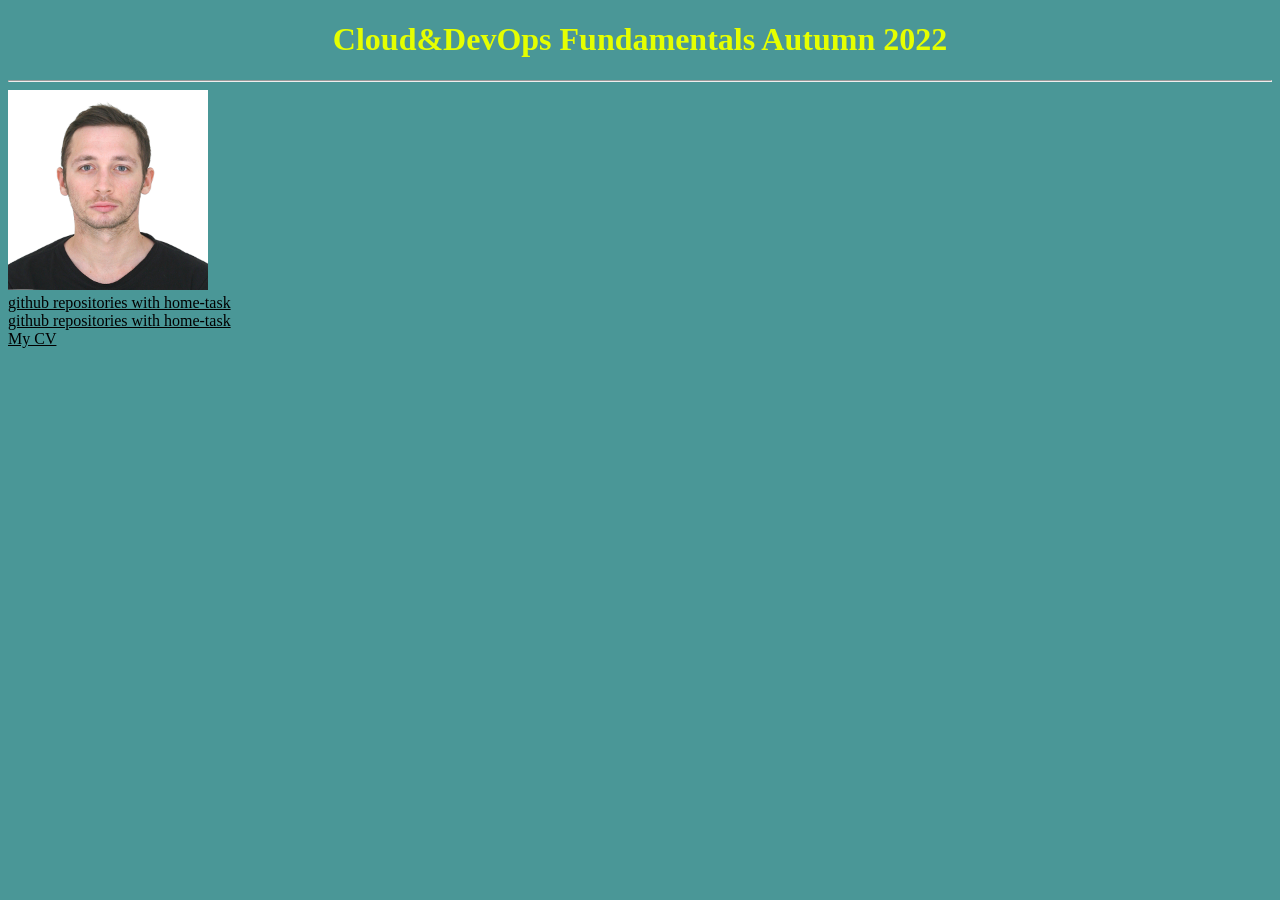
==== Final_project/web-for-Jenkins/index.html @ a4b30530 "page html" ====
<!DOCTYPE html>

<html>
    <head>
        <title>My CV V.1</title>
        <meta charset="utf-8">
        <link rel="stylesheet" href="style.css">
    </head>
    <body>
        <div class="wrapper"></div>
        <h1 class="index">Cloud&DevOps Fundamentals Autumn 2022</h1> 
        <hr>
        <img src="IMG_6873.jpg" height="200"> 
        <br>
        <a href="https://github.com/alex-shveps/EPAM_Homework" target="_blank" >github repositories with home-task </a>
        <br>
        <a href="https://github.com/alex-shveps/EPAM_Homework" target="_blank" >github repositories with home-task </a>
        <br>
        <a href="https://drive.google.com/file/d/1bqw9WfrogYB7DXxvoCJPKF1ls4EwMwh6/view?usp=share_link" target="_blank"> My CV </a>
    </body>
</html>
---- Final_project/web-for-Jenkins/style.css ----
[href="https://github.com/alex-shveps/EPAM_Homework"] {
    color: rgb(0, 0, 0);
}

[href="https://drive.google.com/file/d/1bqw9WfrogYB7DXxvoCJPKF1ls4EwMwh6/view?usp=share_link"] {
    color: rgb(0, 0, 0);
}
body{
    background-color: rgb(74, 151, 151);
}
.wrapperERROR {
    width: 100;
    background-color: blue;
}

.index {
    text-align: center;
    color: rgb(229, 255, 0);
}

.error {
    text-align: center;
    color: rgb(255, 0, 0);
}
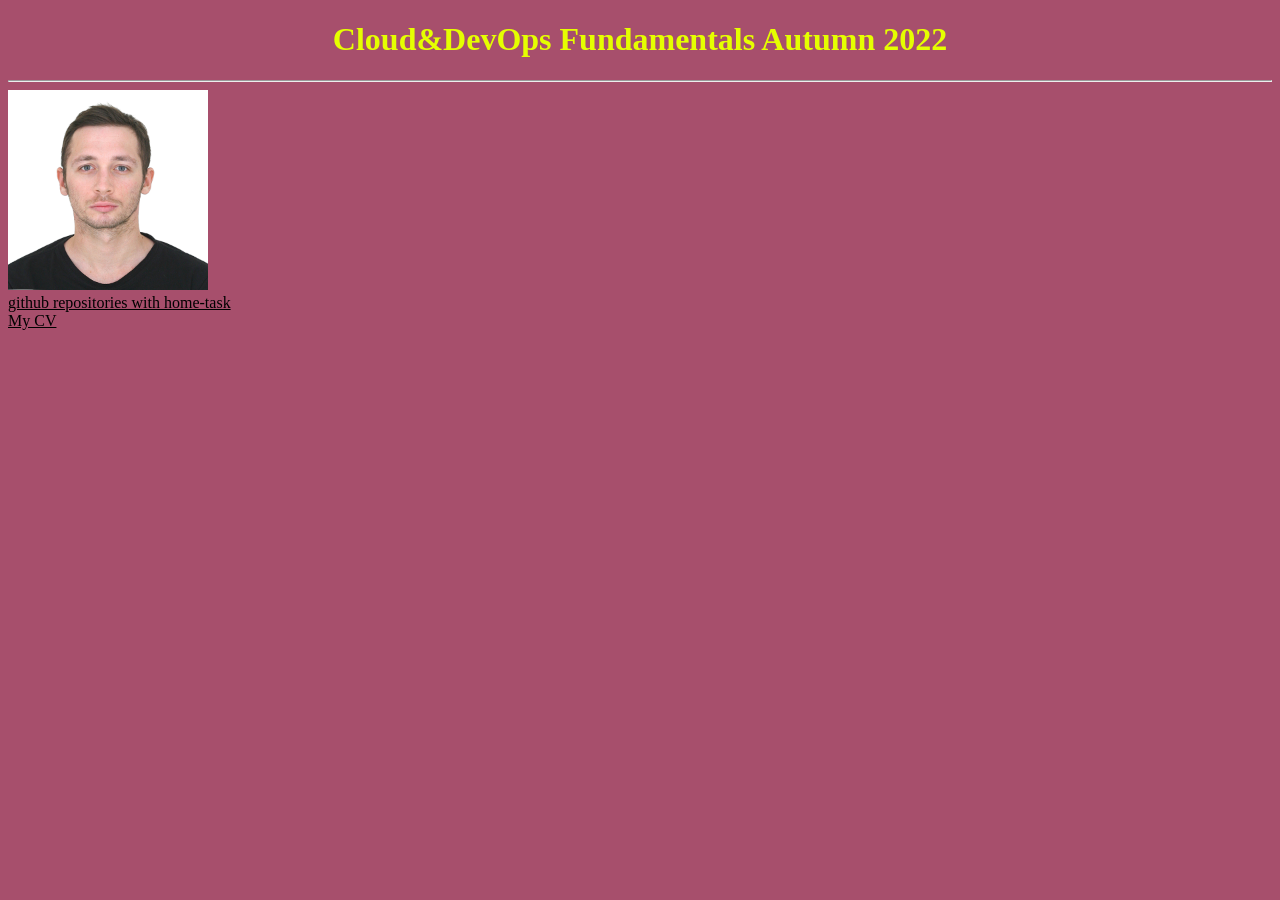
==== commit 25599de6: "final project" ====
--- a/Final_project/web-for-Jenkins/index.html
+++ b/Final_project/web-for-Jenkins/index.html
@@ -14,8 +14,6 @@
         <br>
         <a href="https://github.com/alex-shveps/EPAM_Homework" target="_blank" >github repositories with home-task </a>
         <br>
-        <a href="https://github.com/alex-shveps/EPAM_Homework" target="_blank" >github repositories with home-task </a>
-        <br>
         <a href="https://drive.google.com/file/d/1bqw9WfrogYB7DXxvoCJPKF1ls4EwMwh6/view?usp=share_link" target="_blank"> My CV </a>
     </body>
 </html>
--- a/Final_project/web-for-Jenkins/style.css
+++ b/Final_project/web-for-Jenkins/style.css
@@ -6,7 +6,7 @@
     color: rgb(0, 0, 0);
 }
 body{
-    background-color: rgb(74, 151, 151);
+    background-color: rgb(167, 79, 108);
 }
 .wrapperERROR {
     width: 100;
